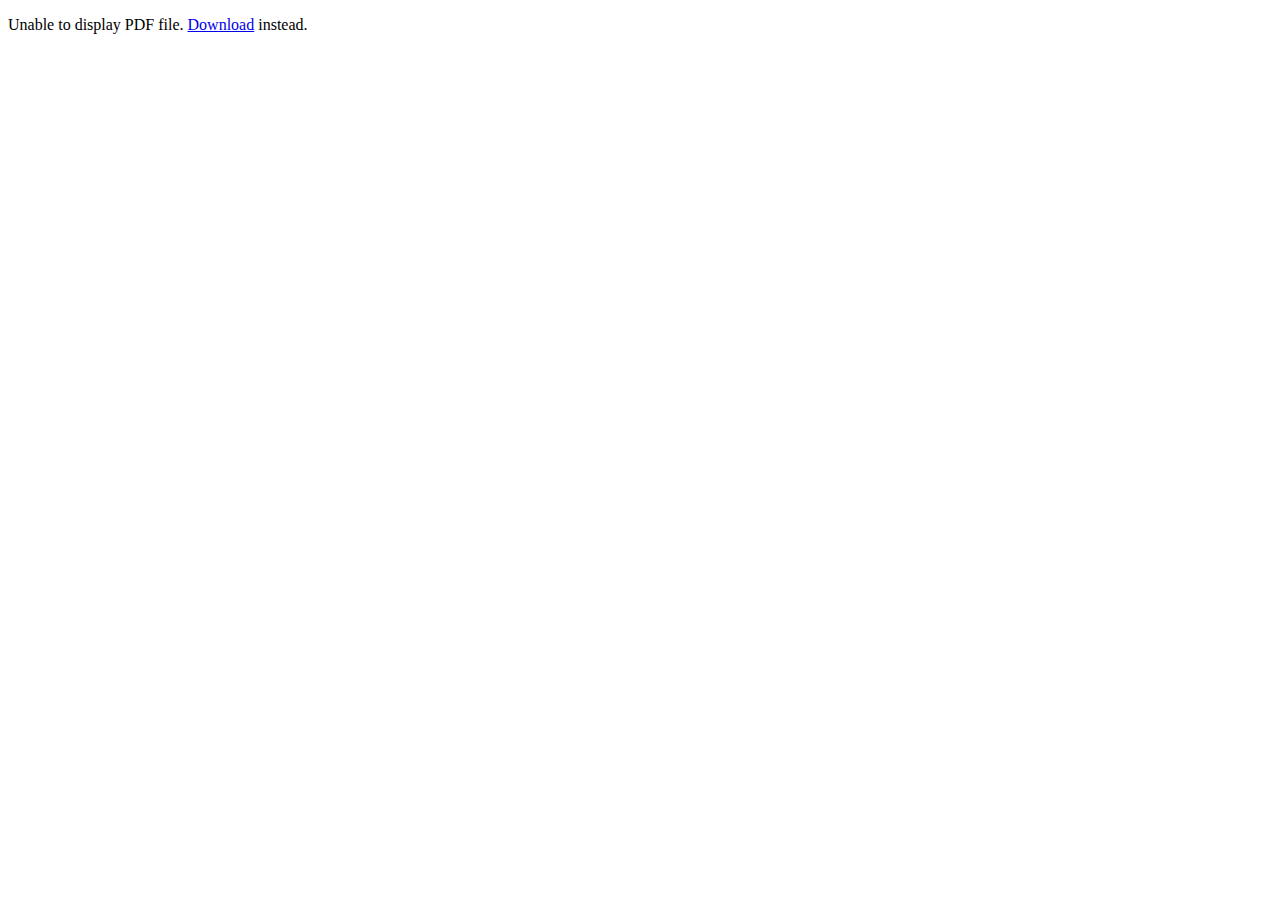
==== framePages/deliverable2.html @ 446850d3 "update deliverable2.html" ====
<!DOCTYPE html>
<html>
<object data="/Deliverables/Deliverable 2 Write Up.pdf" type="application/pdf" width="100%" height="600px">
    <p>Unable to display PDF file. <a href="/Deliverables/Deliverable 2 Write Up.pdf">Download</a> instead.</p>
  </object>
  </html>
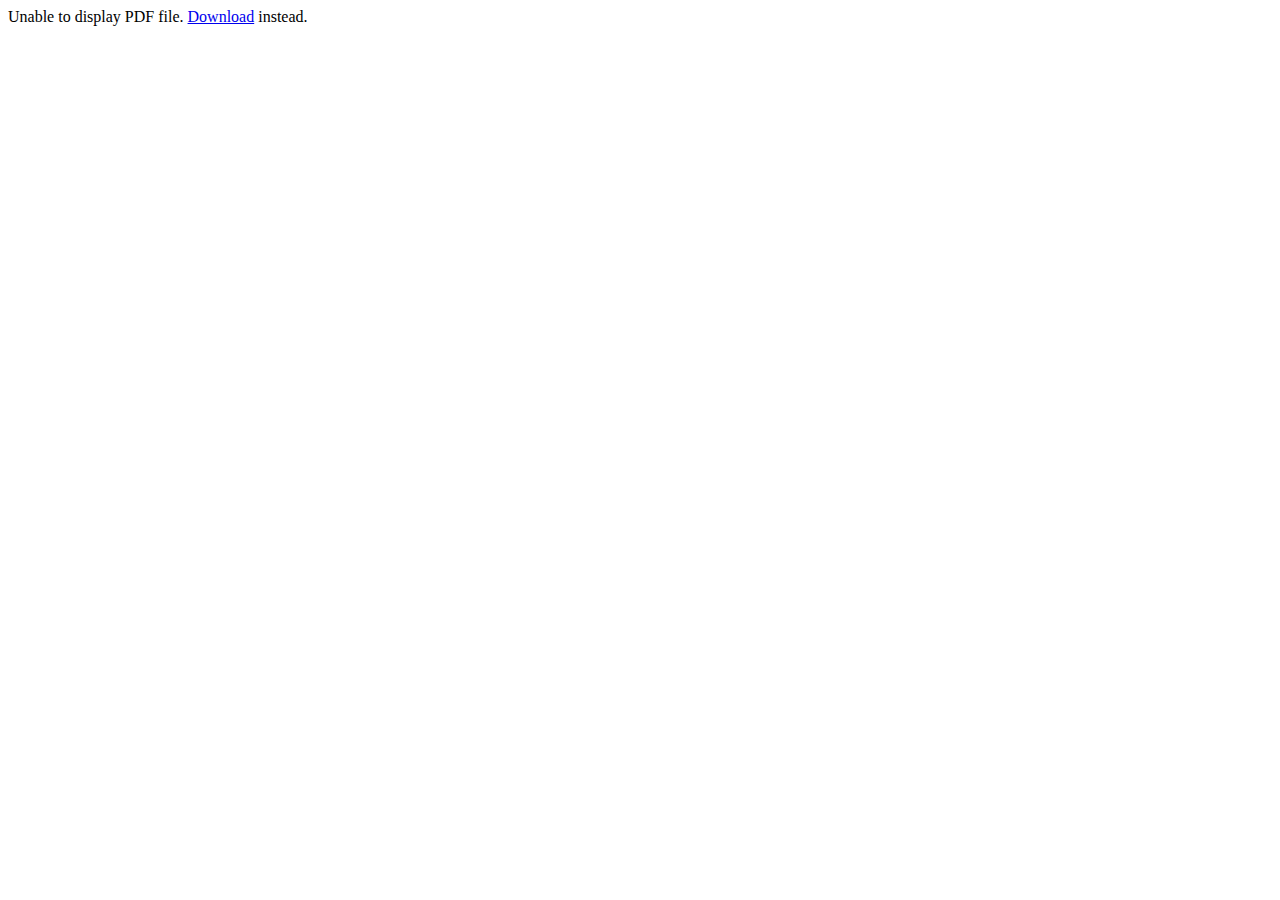
==== commit 1b134f93: "update deliverable2.html" ====
--- a/framePages/deliverable2.html
+++ b/framePages/deliverable2.html
@@ -1,6 +1,22 @@
 <!DOCTYPE html>
 <html>
-<object data="/Deliverables/Deliverable 2 Write Up.pdf" type="application/pdf" width="100%" height="600px">
-    <p>Unable to display PDF file. <a href="/Deliverables/Deliverable 2 Write Up.pdf">Download</a> instead.</p>
+<head>
+<script>
+  function pdfheight(){
+  let element = document.getElementById("pdf");
+  element.height = document.documentElement.clientHeight * 0.95;
+  }
+  window.onload = pdfheight
+</script>
+<style>
+body {
+  overflow:hidden;
+}
+</style>
+</head>
+<body>
+<object id="pdf" data="/Deliverables/Deliverable 2 Write Up.pdf" type="application/pdf" width="100%" height="600px">
+    <div>Unable to display PDF file. <a href="/Deliverables/Deliverable 2 Write Up.pdf">Download</a> instead.</div>
   </object>
+</body>
   </html>